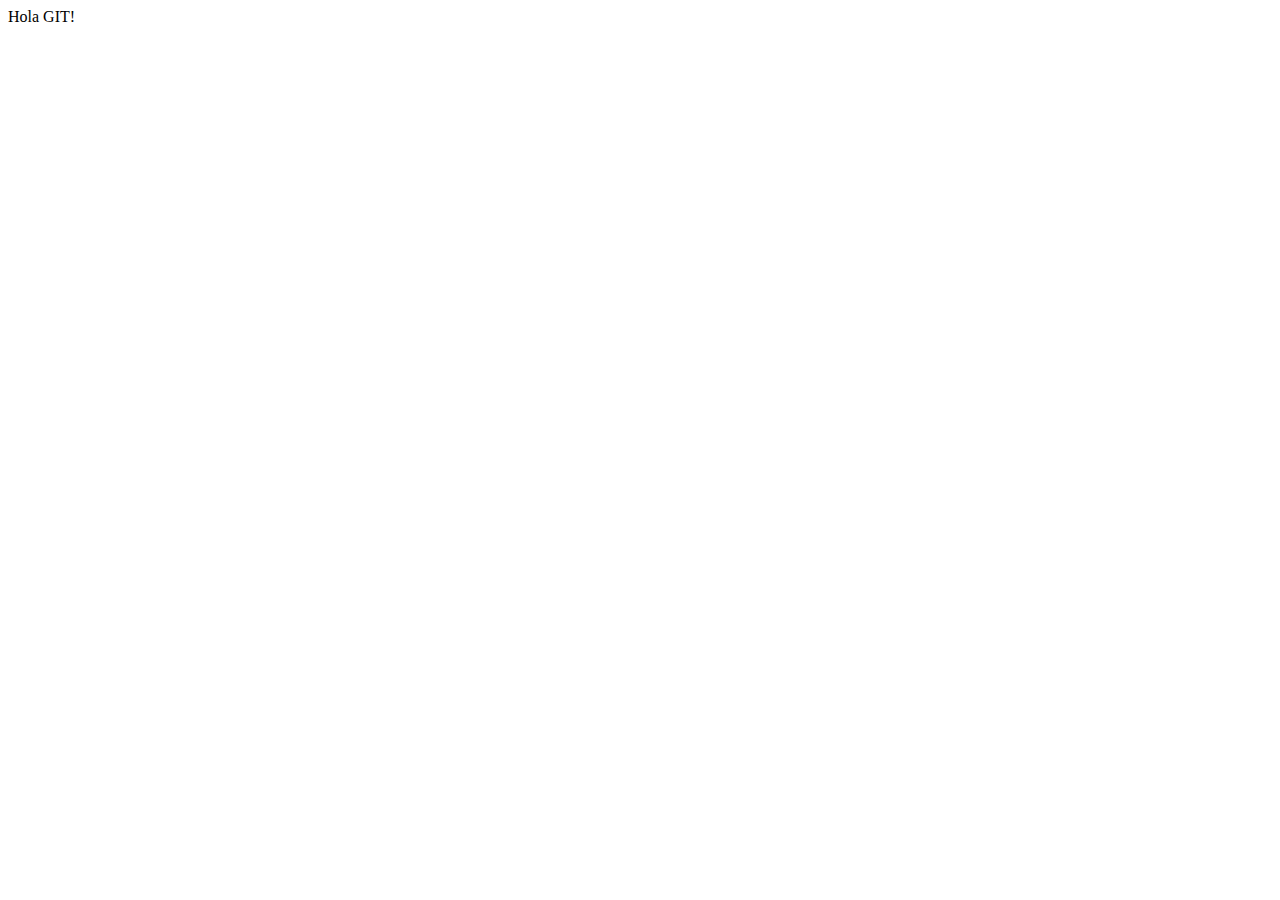
==== practica-git/index.html @ 903e92a6 "Registro de usuarios" ====
<!DOCTYPE html>
<html lang="en">
	<head>
		<meta charset="UTF-8" />
		<meta http-equiv="X-UA-Compatible" content="IE=edge" />
		<meta name="viewport" content="width=device-width, initial-scale=1.0" />
		<title>GIT</title>
	</head>
	<body>
		Hola GIT!
	</body>
</html>
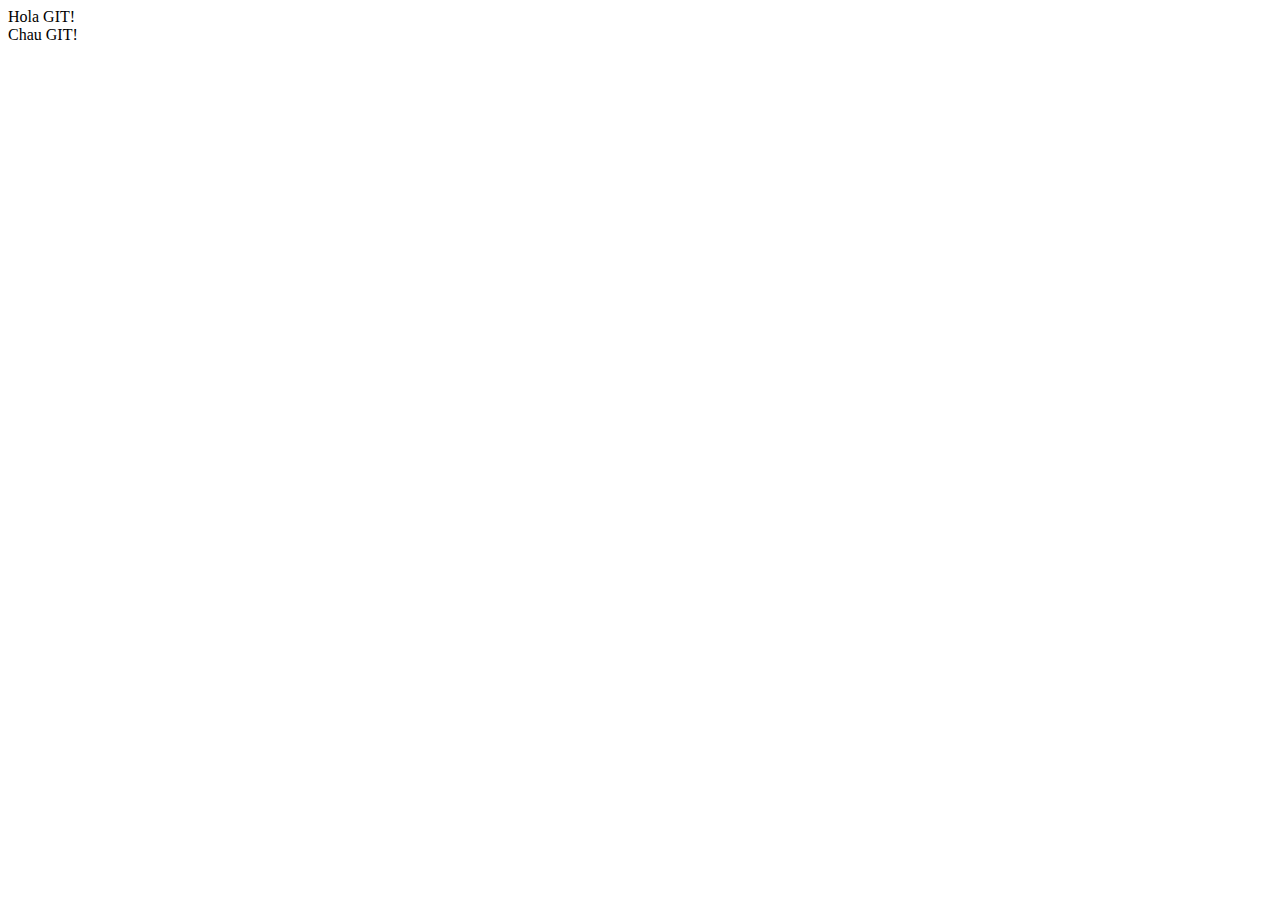
==== commit 82694980: "Nuevos cambios" ====
--- a/practica-git/index.html
+++ b/practica-git/index.html
@@ -7,6 +7,7 @@
 		<title>GIT</title>
 	</head>
 	<body>
-		Hola GIT!
+		Hola GIT! <br />
+		Chau GIT!
 	</body>
 </html>
